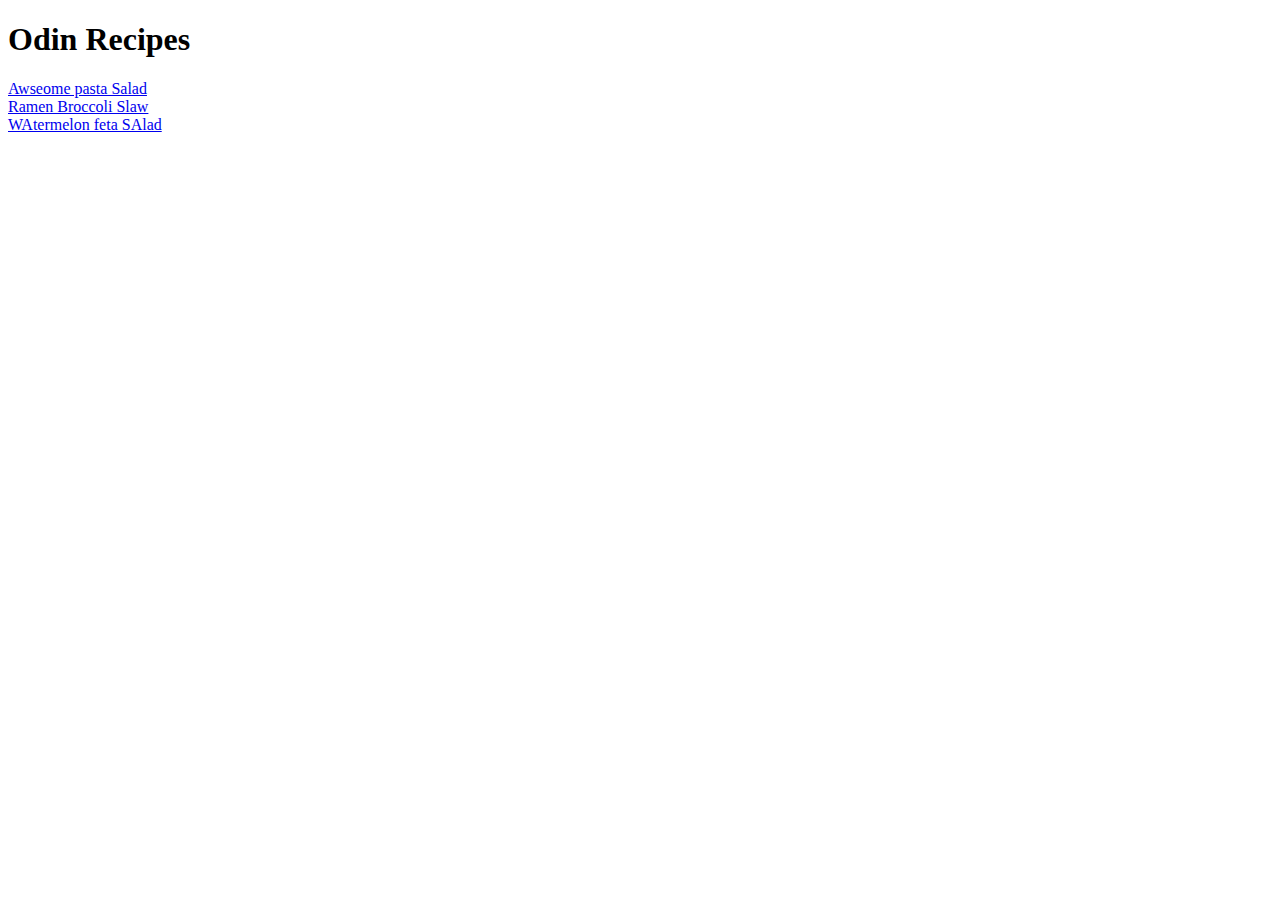
==== index.html @ 1b86fdb8 "First COmmit" ====
<!DOCTYPE html>
<html lang="en">
<head>
    <meta charset="UTF-8">
    <meta http-equiv="X-UA-Compatible" content="IE=edge">
    <meta name="viewport" content="width=device-width, initial-scale=1.0">
    <title>Document</title>
</head>
<body>
    <h1>Odin Recipes</h1>
    <A href="/recipes/pasa-salad.html">Awseome pasta Salad</A>
    <br>
    <a href="/recipes/Ramen-broccoli-Slaw.html">Ramen Broccoli Slaw</a>
    <br>
    <a href="/recipes/Watermelon-Feta-Salad.html">WAtermelon feta SAlad</a>
</body>
</html>
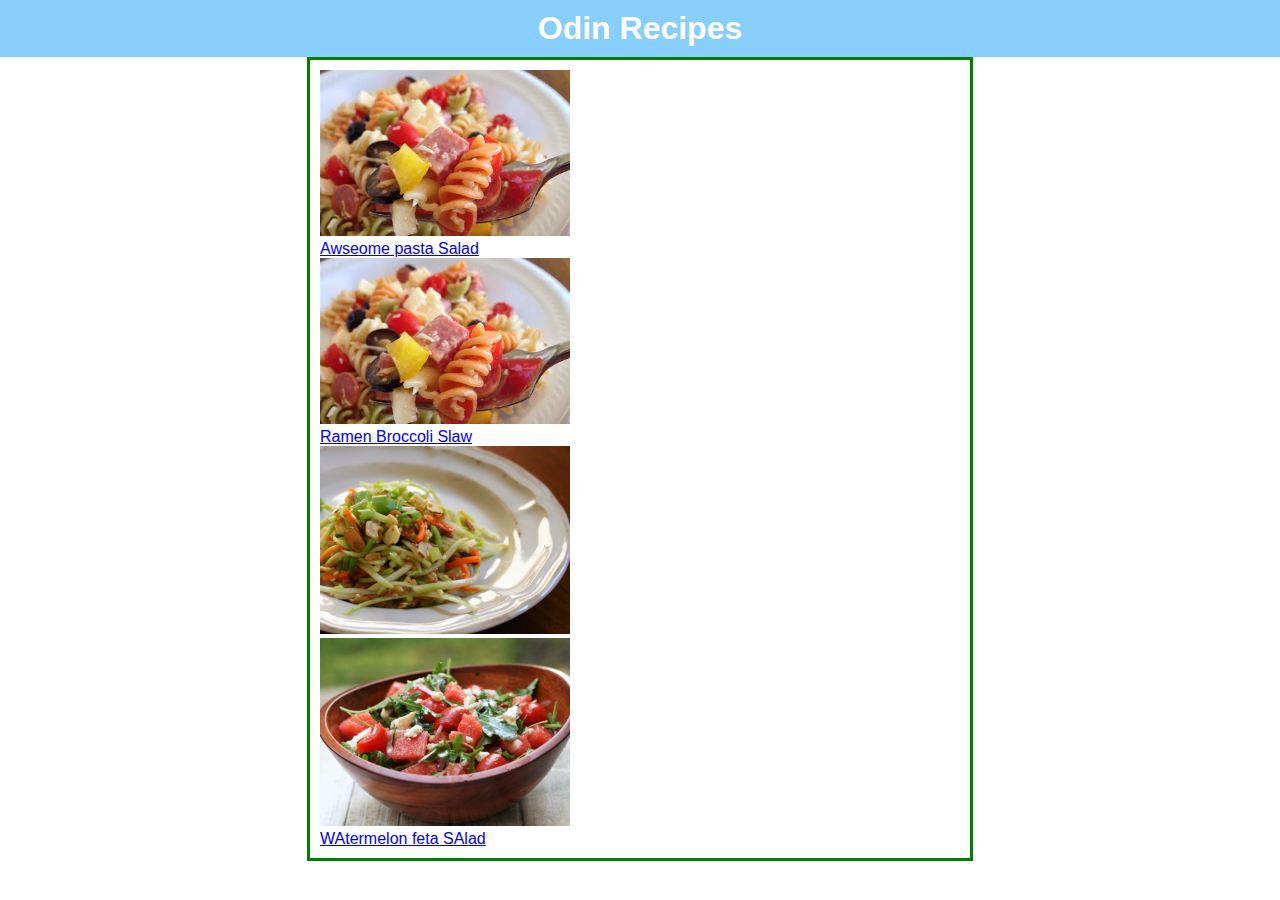
==== commit 93a1b7e8: "Adding some CSS" ====
--- a/index.html
+++ b/index.html
@@ -4,14 +4,26 @@
     <meta charset="UTF-8">
     <meta http-equiv="X-UA-Compatible" content="IE=edge">
     <meta name="viewport" content="width=device-width, initial-scale=1.0">
-    <title>Document</title>
+    <title>Odin Recipes</title>
+    <link rel="stylesheet" href="recipes/style.css">
 </head>
 <body>
-    <h1>Odin Recipes</h1>
-    <A href="/recipes/pasa-salad.html">Awseome pasta Salad</A>
-    <br>
-    <a href="/recipes/Ramen-broccoli-Slaw.html">Ramen Broccoli Slaw</a>
-    <br>
-    <a href="/recipes/Watermelon-Feta-Salad.html">WAtermelon feta SAlad</a>
+  
+        <h1 class="title">Odin Recipes</h1>
+    <div class="recipes">
+        <img src="../images/pasta.jpeg" alt="">
+        <br>
+        <A href="/recipes/pasa-salad.html">Awseome pasta Salad</A>
+        <br>
+        <img src="../images/pasta.jpeg" alt="">
+        <br>
+        <a href="/recipes/Ramen-broccoli-Slaw.html">Ramen Broccoli Slaw</a>
+        <br>
+        <img src="../images/brocoli.jpg" alt="">
+        <br>
+        <img src="../images/watermelon.jpg"  width="500px" alt="">
+        <br>
+        <a href="/recipes/Watermelon-Feta-Salad.html">WAtermelon feta SAlad</a>
+    </div>
 </body>
 </html>--- a/recipes/style.css
+++ b/recipes/style.css
@@ -0,0 +1,30 @@
+* {
+    padding: 0;
+    margin: 0;
+    font-family: Arial, Helvetica, sans-serif;
+}
+
+.title {
+    text-align: center;
+    background-color: lightskyblue;
+    color: white;
+    padding: 10px;
+
+}
+.recipes {
+    margin: auto;
+    width: 50%;
+    border: 3px solid green;
+    padding: 10px;
+    align-items: center;
+  }
+
+img {
+    height: auto;
+    width: 250px;
+}
+
+a {
+    align-items: center;
+
+}
